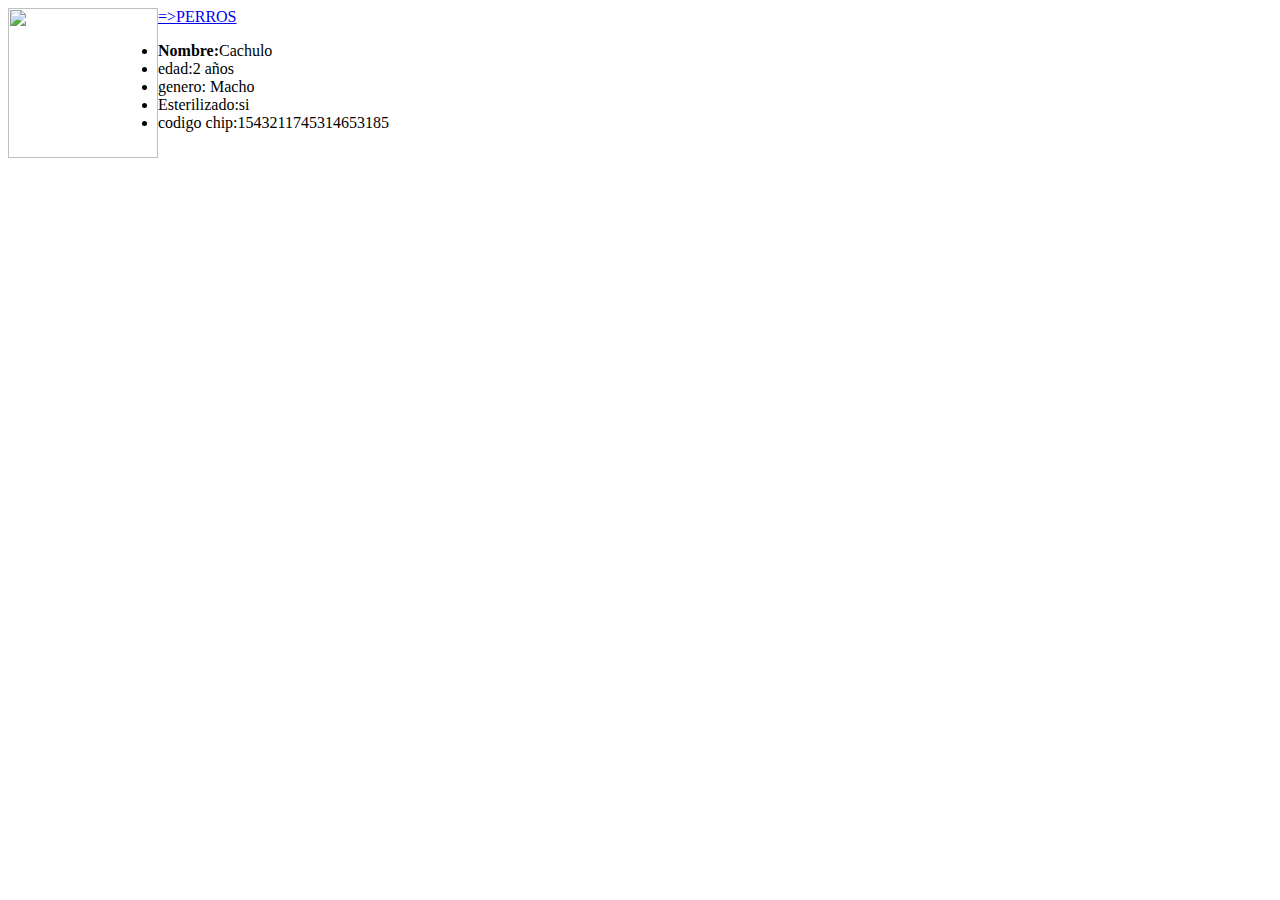
==== cachulo.html @ 29170305 "con" ====
<html>
<head>
      <title>Cachulo</title>
  </head>
<boddy>
  
<div>
  <HEADer> 

          <img style="float:left;" src="https://www.tn23.tv/wp-content/uploads/2019/06/perrito-1-256x256.jpg" width="150" height="150"><a href="https://le4ndr01.github.io/pgy_ayudapeludo/PERRO.HTML"> =>PERROS</a>
          <ul>
          <li><b>Nombre:</b>Cachulo</li>
          <li>edad:2 años</li>
          <li>genero: Macho</li>
          <li>Esterilizado:si</li>
          <li>codigo chip:1543211745314653185</li>
      </ul>
          
          
          

  </UL> 
</HEADer>
  </div>
  </boddy>
  </html>
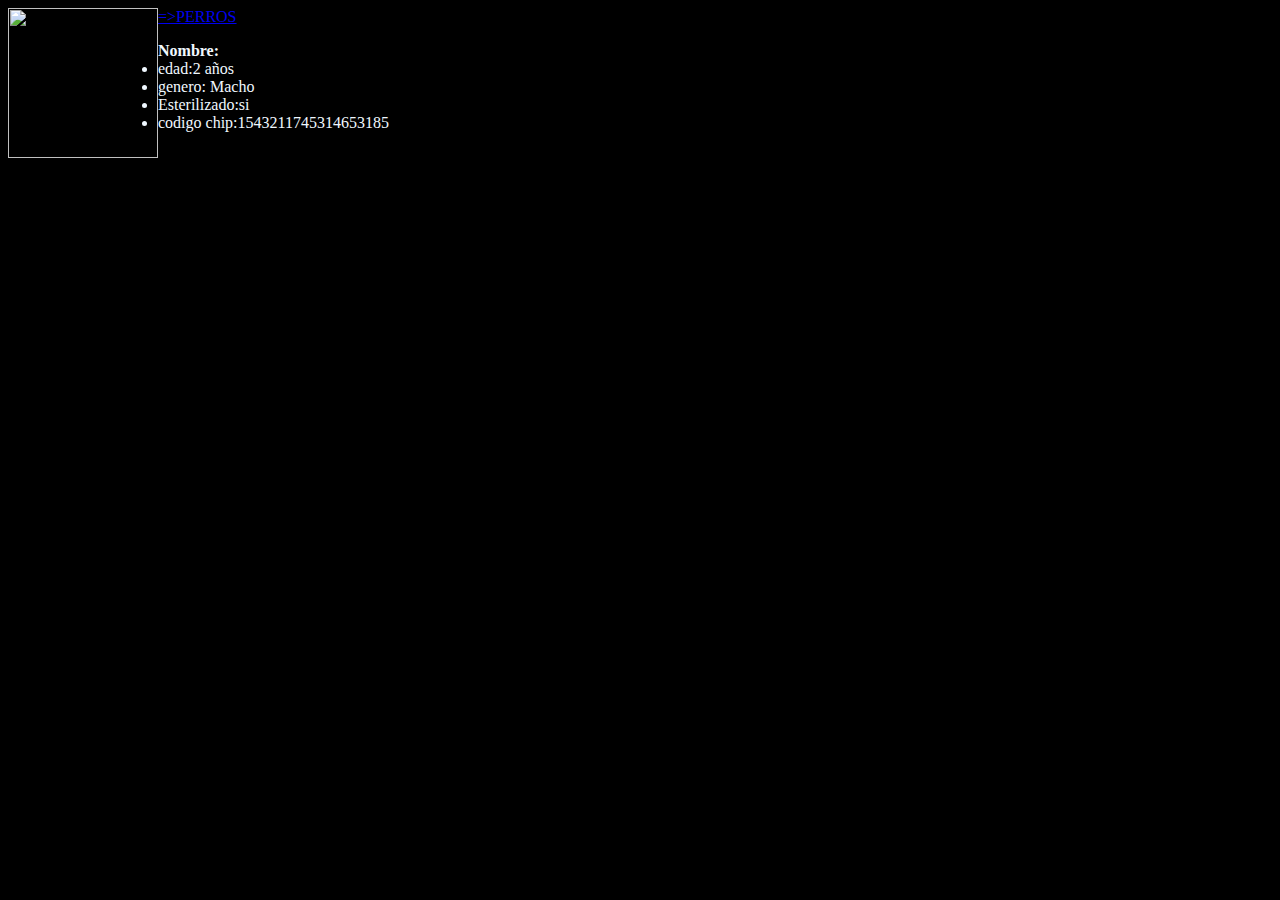
==== commit 2053b48a: "con" ====
--- a/cachulo.html
+++ b/cachulo.html
@@ -1,6 +1,7 @@
 <html>
 <head>
       <title>Cachulo</title>
+      <link type="text/css" rel="stylesheet" href="color.css">
   </head>
 <boddy>
   
@@ -9,11 +10,11 @@
 
           <img style="float:left;" src="https://www.tn23.tv/wp-content/uploads/2019/06/perrito-1-256x256.jpg" width="150" height="150"><a href="https://le4ndr01.github.io/pgy_ayudapeludo/PERRO.HTML"> =>PERROS</a>
           <ul>
-          <li><b>Nombre:</b>Cachulo</li>
-          <li>edad:2 años</li>
-          <li>genero: Macho</li>
-          <li>Esterilizado:si</li>
-          <li>codigo chip:1543211745314653185</li>
+          <li><b style="color:aliceblue">Nombre:</b>Cachulo</li>
+          <li style="color:aliceblue">edad:2 años</li>
+          <li style="color:aliceblue">genero: Macho</li>
+          <li style="color:aliceblue">Esterilizado:si</li>
+          <li style="color:aliceblue">codigo chip:1543211745314653185</li>
       </ul>
           
           
--- a/color.css
+++ b/color.css
@@ -0,0 +1,4 @@
+body {
+    background-color: black;
+    
+  }